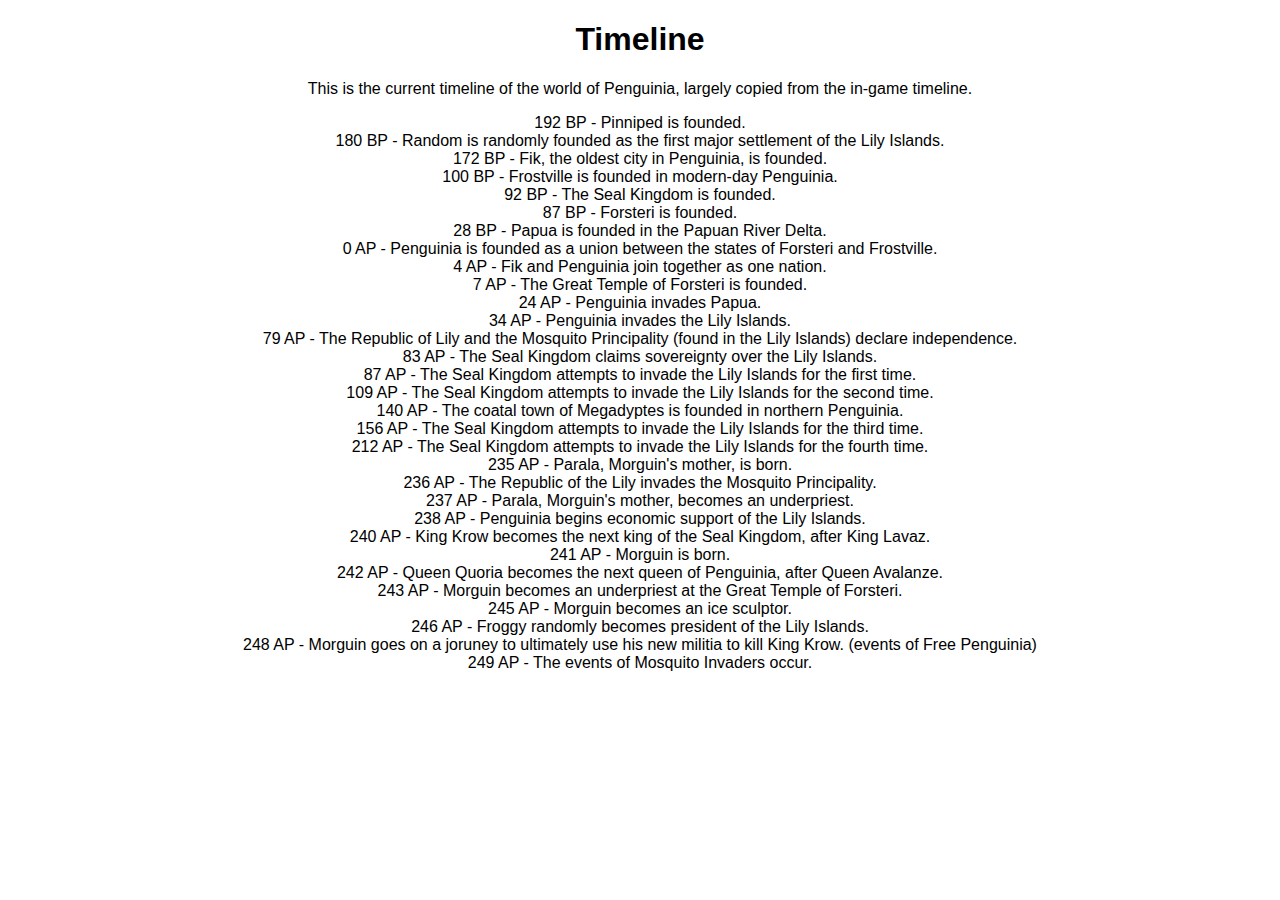
==== timeline.html @ f3a2a60f "Added timeline page" ====
<!DOCTYPE html>
<html lang="en">
<head>
  <meta charset="UTF-8" />
  <link rel="stylesheet" href="style.css">
  <title>Timeline</title>
</head>
<body>
  <h1>Timeline</h1>
  <p>This is the current timeline of the world of Penguinia, largely copied from the in-game timeline.</p>
  <p>
    192 BP - Pinniped is founded.<br>
    180 BP - Random is randomly founded as the first major settlement of the Lily Islands.<br>
    172 BP - Fik, the oldest city in Penguinia, is founded.<br>
    100 BP - Frostville is founded in modern-day Penguinia.<br>
    92 BP - The Seal Kingdom is founded.<br>
    87 BP - Forsteri is founded.<br>
    28 BP - Papua is founded in the Papuan River Delta.<br>
    0 AP - Penguinia is founded as a union between the states of Forsteri and Frostville.<br>
    4 AP - Fik and Penguinia join together as one nation.<br>
    7 AP - The Great Temple of Forsteri is founded.<br>
    24 AP - Penguinia invades Papua.<br>
    34 AP - Penguinia invades the Lily Islands.<br>
    79 AP - The Republic of Lily and the Mosquito Principality (found in the Lily Islands) declare independence.<br>
    83 AP - The Seal Kingdom claims sovereignty over the Lily Islands.<br>
    87 AP - The Seal Kingdom attempts to invade the Lily Islands for the first time.<br>
    109 AP - The Seal Kingdom attempts to invade the Lily Islands for the second time.<br>
    140 AP - The coatal town of Megadyptes is founded in northern Penguinia.<br>
    156 AP - The Seal Kingdom attempts to invade the Lily Islands for the third time.<br>
    212 AP - The Seal Kingdom attempts to invade the Lily Islands for the fourth time.<br>
    235 AP - Parala, Morguin's mother, is born.<br>
    236 AP - The Republic of the Lily invades the Mosquito Principality.<br>
    237 AP - Parala, Morguin's mother, becomes an underpriest.<br>
    238 AP - Penguinia begins economic support of the Lily Islands.<br>
    240 AP - King Krow becomes the next king of the Seal Kingdom, after King Lavaz.<br>
    241 AP - Morguin is born.<br>
    242 AP - Queen Quoria becomes the next queen of Penguinia, after Queen Avalanze.<br>
    243 AP - Morguin becomes an underpriest at the Great Temple of Forsteri.<br>
    245 AP - Morguin becomes an ice sculptor.<br>
    246 AP - Froggy randomly becomes president of the Lily Islands.<br>
    248 AP - Morguin goes on a joruney to ultimately use his new militia to kill King Krow. (events of Free Penguinia)<br>
    249 AP - The events of Mosquito Invaders occur.<br>
  </p>

</body>
</html>
---- style.css ----
body {
  text-align: center;
  font-family: Helvetica;
}
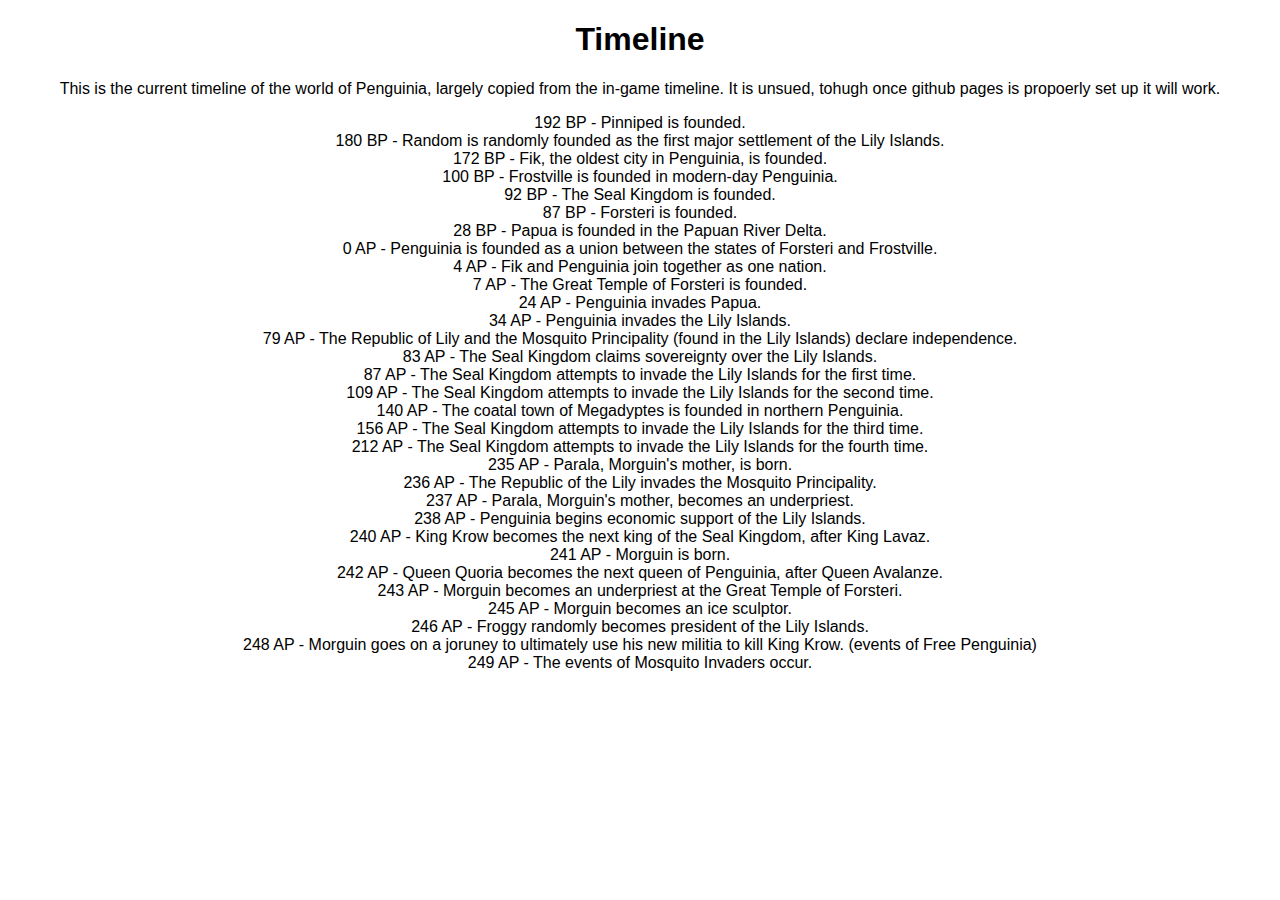
==== commit 7e7ad8f5: "Added note that this new file is unused" ====
--- a/timeline.html
+++ b/timeline.html
@@ -7,7 +7,7 @@
 </head>
 <body>
   <h1>Timeline</h1>
-  <p>This is the current timeline of the world of Penguinia, largely copied from the in-game timeline.</p>
+  <p>This is the current timeline of the world of Penguinia, largely copied from the in-game timeline. It is unsued, tohugh once github pages is propoerly set up it will work.</p>
   <p>
     192 BP - Pinniped is founded.<br>
     180 BP - Random is randomly founded as the first major settlement of the Lily Islands.<br>
